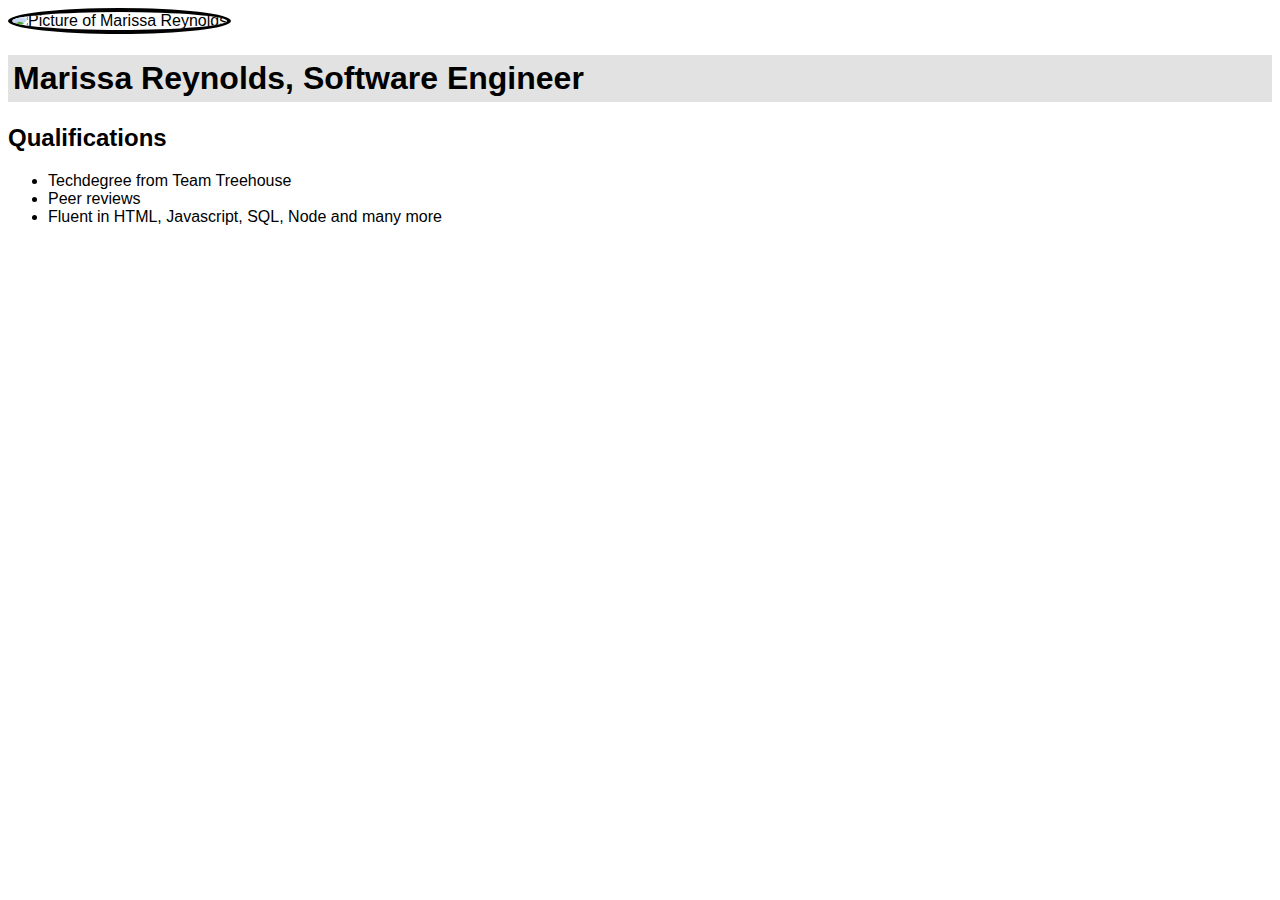
==== resume.html @ 4797d32b "added project files" ====
<!DOCTYPE html>
<html>
  <head>
    <title>Marissa Reynolds' Resume</title>
    <link rel="stylesheet" href="resume.css">
  </head>
  <body>
    <img src="https://placeimg.com/200/200/tech" alt="Picture of Marissa Reynolds" class="main-image">
    <h1>Marissa Reynolds, Software Engineer</h1>
    <h2>Qualifications</h2>
    <ul>
      <li>Techdegree from Team Treehouse</li>
      <li>Peer reviews</li>
      <li>Fluent in HTML, Javascript, SQL, Node and many more</li>
    </ul>
  </body>   
</html>
---- resume.css ----
body {
font-family: "arial";
}

.main-image {
  border: black solid 4px;
  border-radius: 50%;
}

h1{
  background-color: #E2E2E2;
  padding: 5px;
}

.section-title{
  text-transform:capitalize;
}
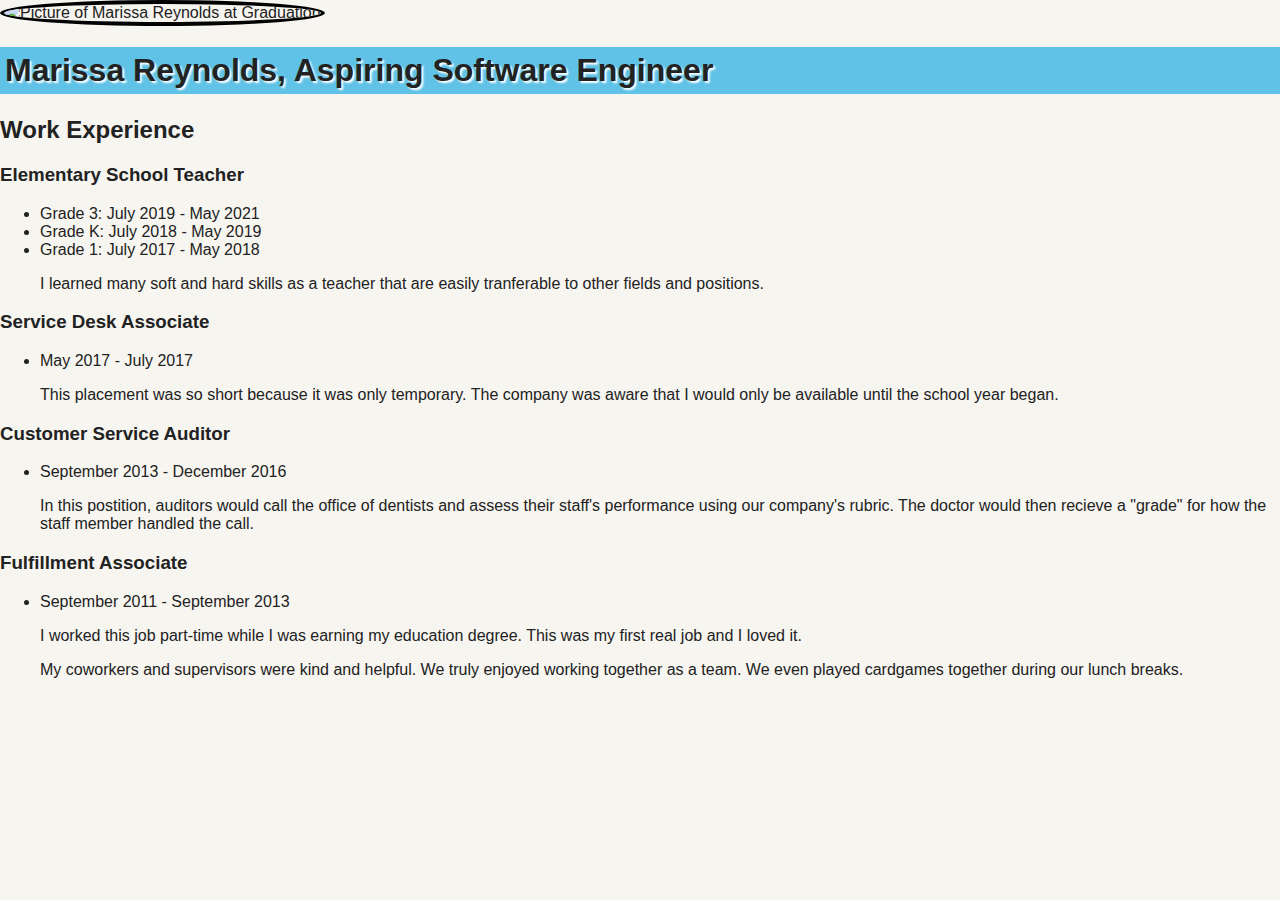
==== commit 05fa78b2: "Project finalization" ====
--- a/resume.html
+++ b/resume.html
@@ -1,17 +1,35 @@
 <!DOCTYPE html>
 <html>
   <head>
-    <title>Marissa Reynolds' Resume</title>
-    <link rel="stylesheet" href="resume.css">
+    <title>Marissa Reynolds' Work Experience</title>
+    <link rel="stylesheet" href="styles.css">
   </head>
   <body>
-    <img src="https://placeimg.com/200/200/tech" alt="Picture of Marissa Reynolds" class="main-image">
-    <h1>Marissa Reynolds, Software Engineer</h1>
-    <h2>Qualifications</h2>
+    <img src="https://placeimg.com/200/200/tech" alt="Picture of Marissa Reynolds at Graduation" class="main-image">
+    <h1>Marissa Reynolds, Aspiring Software Engineer</h1>
+    <h2>Work Experience</h2>
+    <h3>Elementary School Teacher</h3>
     <ul>
-      <li>Techdegree from Team Treehouse</li>
-      <li>Peer reviews</li>
-      <li>Fluent in HTML, Javascript, SQL, Node and many more</li>
+      <li>Grade 3: July 2019 - May 2021</li>
+      <li>Grade K: July 2018 - May 2019</li>
+      <li>Grade 1: July 2017 - May 2018</li>
+      <p>I learned many soft and hard skills as a teacher that are easily tranferable to other fields and positions.</p>
+    </ul>
+    <h3>Service Desk Associate</h3>
+    <ul>
+      <li>May 2017 - July 2017</li>
+      <p>This placement was so short because it was only temporary. The company was aware that I would only be available until the school year began.</p>
+    </ul>
+    <h3>Customer Service Auditor</h3>
+    <ul>
+      <li>September 2013 - December 2016</li>
+      <p>In this postition, auditors would call the office of dentists and assess their staff's performance using our company's rubric. The doctor would then recieve a "grade" for how the staff member handled the call.</p>
+    </ul>
+    <h3>Fulfillment Associate</h3>
+    <ul>
+      <li>September 2011 - September 2013</li>
+      <p>I worked this job part-time while I was earning my education degree. This was my first real job and I loved it. </p>
+      <p>My coworkers and supervisors were kind and helpful. We truly enjoyed working together as a team. We even played cardgames together during our lunch breaks.</p>
     </ul>
   </body>   
 </html>--- a/styles.css
+++ b/styles.css
@@ -0,0 +1,268 @@
+/* Global Layout Set-up */
+* { 
+  box-sizing: border-box;
+}
+  
+body {
+  margin: 0;
+  padding: 0;
+  text-align: center;
+  font-family: 'Roboto', sans-serif;
+  color: #222;
+  background: #f7f5f0;
+}
+/* Link Styles */
+
+a {
+  text-decoration: none;
+  color: white;
+}
+a:hover {
+  color: #6633ff;
+}
+
+
+/* Section Styles */
+
+.main-nav {
+  width: 100%;
+  background: black;
+  background-image: linear-gradient(to right, #ffb58a , #ff0065);
+  min-height: 30px;
+  padding: 10px;
+  position: fixed;
+  text-align: center;
+}
+.nav {
+  display: flex;
+  justify-content: space-around;
+  font-weight: 700;
+  list-style-type: none;
+  margin: 0 auto;
+  padding: 0;
+}
+
+.nav .name {
+    display: block;
+    margin-right: auto;
+    color: white;
+}
+.nav li {
+  padding: 5px 10px 10px 10px;
+}
+.nav a {
+  transition: all .5s;
+}
+.nav a:hover {
+  color: white
+}
+
+header {
+  text-align: center;
+  background: url('images/atl.jpg') no-repeat top center ;
+  background-size:cover;
+  overflow: hidden;
+  padding-top: 60px;
+}
+header {
+  line-height: 1.5;
+}
+header .profile-image {
+  margin-top: 50px;
+  width: 150px;
+  height: 150px;
+  border-radius: 50%;
+  border: 3px solid white;
+  transition: all .5s;
+}
+header .profile-image:hover {
+  transform: scale(1.5) rotate(210deg);
+}
+.tag {
+  background-color: rgba(255, 255, 255, .8);
+  text-shadow:2px 2px 2px #ff9904;
+  color: black;
+  padding: 10px;
+  border-radius: 5px;
+  display: table;
+  margin: 10px auto;
+} 
+.location {
+  background-color:rgba(255, 255, 255, .8);
+  color: #000000;
+  text-shadow:2px 2px 2px #ff9904;
+}
+.card {
+  margin: 30px;
+  padding: 20px 40px 40px;
+  max-width: 500px;
+  text-align: left;
+  background: #fff;
+  border-bottom: 4px solid #ccc;
+  border-radius: 6px;
+  transition: all .5s;
+  display:flexbox;
+}
+
+.card:hover {
+  border-color: #ff99ff;
+}
+
+ul.skills {
+  padding: 0;
+  text-align: center;
+}
+
+.skills li {
+  border-radius: 6px;
+  display: inline-block;
+  background: #ff9904;
+  color: white;
+  padding: 5px 10px;
+  margin: 2px;
+}
+
+.skills li:nth-child(odd) {
+  background: #ff0065;
+}
+
+footer {
+  padding: 20px 0 40px 20px;
+  text-align: center;
+  background: url('images/glitter.jpg');
+  padding-top: 60px;
+  background-size: cover;
+}
+
+footer .copyright {
+  top: -8px;
+  font-size: .75em;
+}
+
+footer ul {
+  list-style-type: none;
+  margin: 0;
+  padding: 0;
+}
+
+footer ul li {
+  display: inline-block;
+}
+
+a.social {
+  display: inline-block;
+  text-indent: -9999px;
+  margin-left: 5px;
+  width: 30px;
+  height: 30px;
+  background-size: 30px 30px;
+  opacity: .4;
+  transition: all .5s;
+}
+a.twitter {
+  background-image: url(images/twitter.svg);
+}
+a.linkedin {
+  background-image: url(images/linkedin.svg);
+}
+a.github {
+  background-image: url(images/github.svg);
+}
+a.social:hover {
+  opacity: 1;
+}
+.clearfix {
+  clear: both;
+}
+
+/* Styles for larger screens */
+@media screen and (min-width: 720px) {
+  
+  .flex {
+      display: -ms-flexbox;      /* TWEENER - IE 10 */
+      display: flex; 
+      max-width: 1200px;
+      -ms-flex-pack: distribute;
+      justify-content: space-around;
+      margin: 0 auto;
+  }
+
+  header {
+    min-height: 470px;
+  }
+
+  .nav {
+    max-width: 1200px;
+    padding: 0 30px;
+  }
+
+
+  main {
+    padding-top: 20px;
+  }
+
+  main p {
+    line-height: 1.6em;
+  }
+
+  footer {
+    font-size: 1.3em;
+    max-width: 1200px;
+    margin: 40px auto;
+  }
+}    
+
+/*Styles for the Work Experience and Education pages */
+
+  .html{
+    background-color: black;
+  }
+  
+  body {
+  font-family: "arial";
+  text-align: left;
+  }
+  
+  .main-image {
+    border: black solid 4px;
+    border-radius: 50%;
+  }
+  
+  h1{
+    background-color: #60c2e6;
+    padding: 5px;
+    text-shadow:2px 2px 2px white;
+  }
+  
+  .section-title{
+    text-transform:capitalize;
+  }
+  
+  .education-heading{
+    background-color: yellow;
+    text-align: center;
+    padding: 10px;
+    margin: 40px;
+    text-shadow:2px 2px 2px gray;
+  }
+  
+  .education-body{
+    font-family:"arial";
+    text-align: center;
+    color: white;
+    font-size: larger;
+  }  
+  .education-pic{
+    border: white solid 4px;
+    border-radius: 50%;
+    display: block;
+    margin-left: auto;
+    margin-right: auto;
+    width: 200px;
+    height: 200px;
+    margin-top: 40px;
+  }
+  
+  .education-pic:hover{
+    transform:scale(1.2);
+  }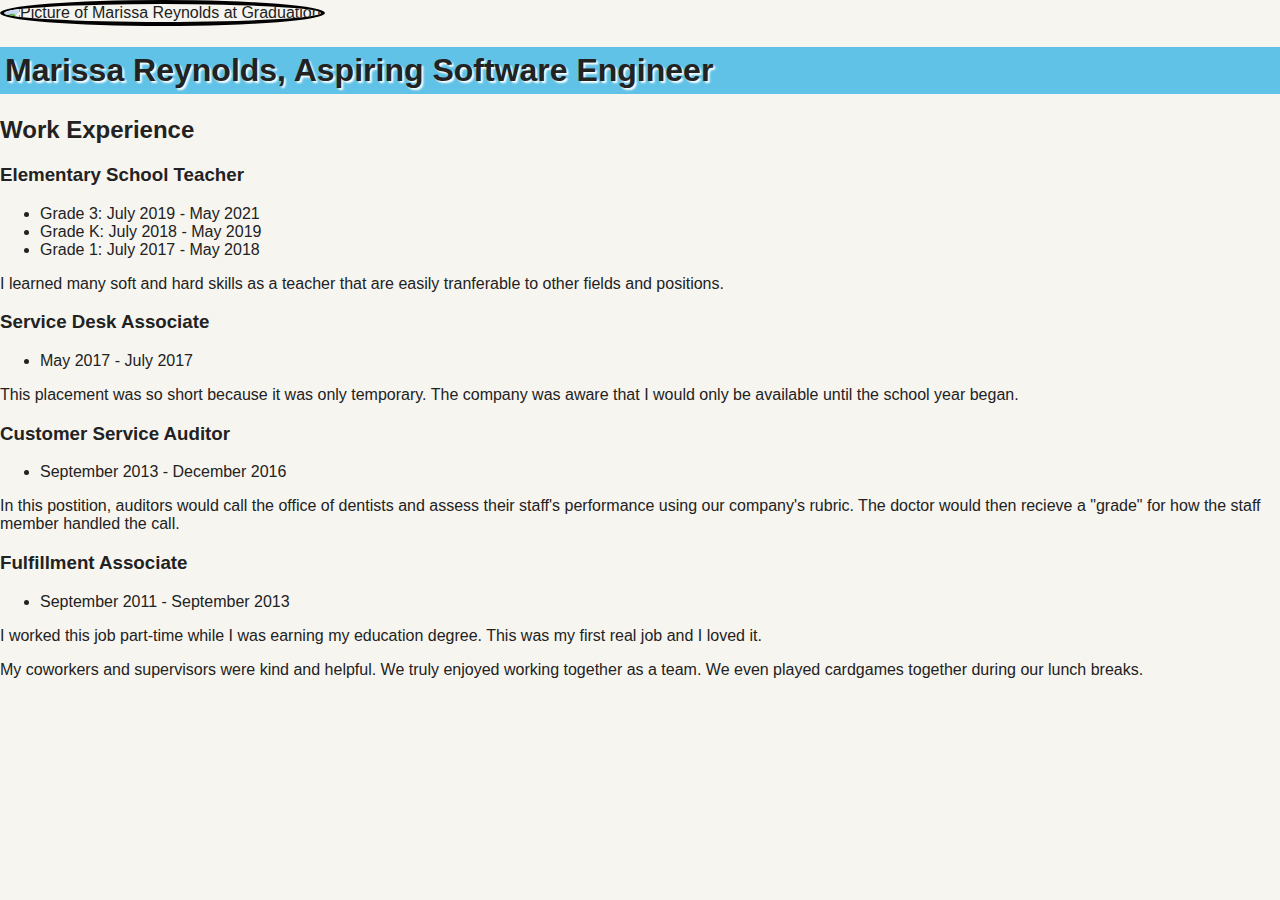
==== commit 91e972da: "Actual Final Project 1" ====
--- a/resume.html
+++ b/resume.html
@@ -1,5 +1,5 @@
 <!DOCTYPE html>
-<html>
+<html lang="en">
   <head>
     <title>Marissa Reynolds' Work Experience</title>
     <link rel="stylesheet" href="styles.css">
@@ -13,23 +13,23 @@
       <li>Grade 3: July 2019 - May 2021</li>
       <li>Grade K: July 2018 - May 2019</li>
       <li>Grade 1: July 2017 - May 2018</li>
-      <p>I learned many soft and hard skills as a teacher that are easily tranferable to other fields and positions.</p>
     </ul>
+    <p>I learned many soft and hard skills as a teacher that are easily tranferable to other fields and positions.</p>
     <h3>Service Desk Associate</h3>
     <ul>
       <li>May 2017 - July 2017</li>
-      <p>This placement was so short because it was only temporary. The company was aware that I would only be available until the school year began.</p>
     </ul>
+    <p>This placement was so short because it was only temporary. The company was aware that I would only be available until the school year began.</p>
     <h3>Customer Service Auditor</h3>
     <ul>
       <li>September 2013 - December 2016</li>
-      <p>In this postition, auditors would call the office of dentists and assess their staff's performance using our company's rubric. The doctor would then recieve a "grade" for how the staff member handled the call.</p>
     </ul>
+    <p>In this postition, auditors would call the office of dentists and assess their staff's performance using our company's rubric. The doctor would then recieve a "grade" for how the staff member handled the call.</p>
     <h3>Fulfillment Associate</h3>
     <ul>
       <li>September 2011 - September 2013</li>
-      <p>I worked this job part-time while I was earning my education degree. This was my first real job and I loved it. </p>
-      <p>My coworkers and supervisors were kind and helpful. We truly enjoyed working together as a team. We even played cardgames together during our lunch breaks.</p>
     </ul>
+    <p>I worked this job part-time while I was earning my education degree. This was my first real job and I loved it. </p>
+    <p>My coworkers and supervisors were kind and helpful. We truly enjoyed working together as a team. We even played cardgames together during our lunch breaks.</p>
   </body>   
 </html>--- a/styles.css
+++ b/styles.css
@@ -86,6 +86,7 @@
   border-radius: 5px;
   display: table;
   margin: 10px auto;
+  font-family: 'Roboto', sans-serif;
 } 
 .location {
   background-color:rgba(255, 255, 255, .8);
@@ -101,7 +102,6 @@
   border-bottom: 4px solid #ccc;
   border-radius: 6px;
   transition: all .5s;
-  display:flexbox;
 }
 
 .card:hover {
@@ -244,13 +244,15 @@
     padding: 10px;
     margin: 40px;
     text-shadow:2px 2px 2px gray;
+    color: black;
   }
   
   .education-body{
     font-family:"arial";
     text-align: center;
+    font-size: larger;
     color: white;
-    font-size: larger;
+    background-color: black;
   }  
   .education-pic{
     border: white solid 4px;
